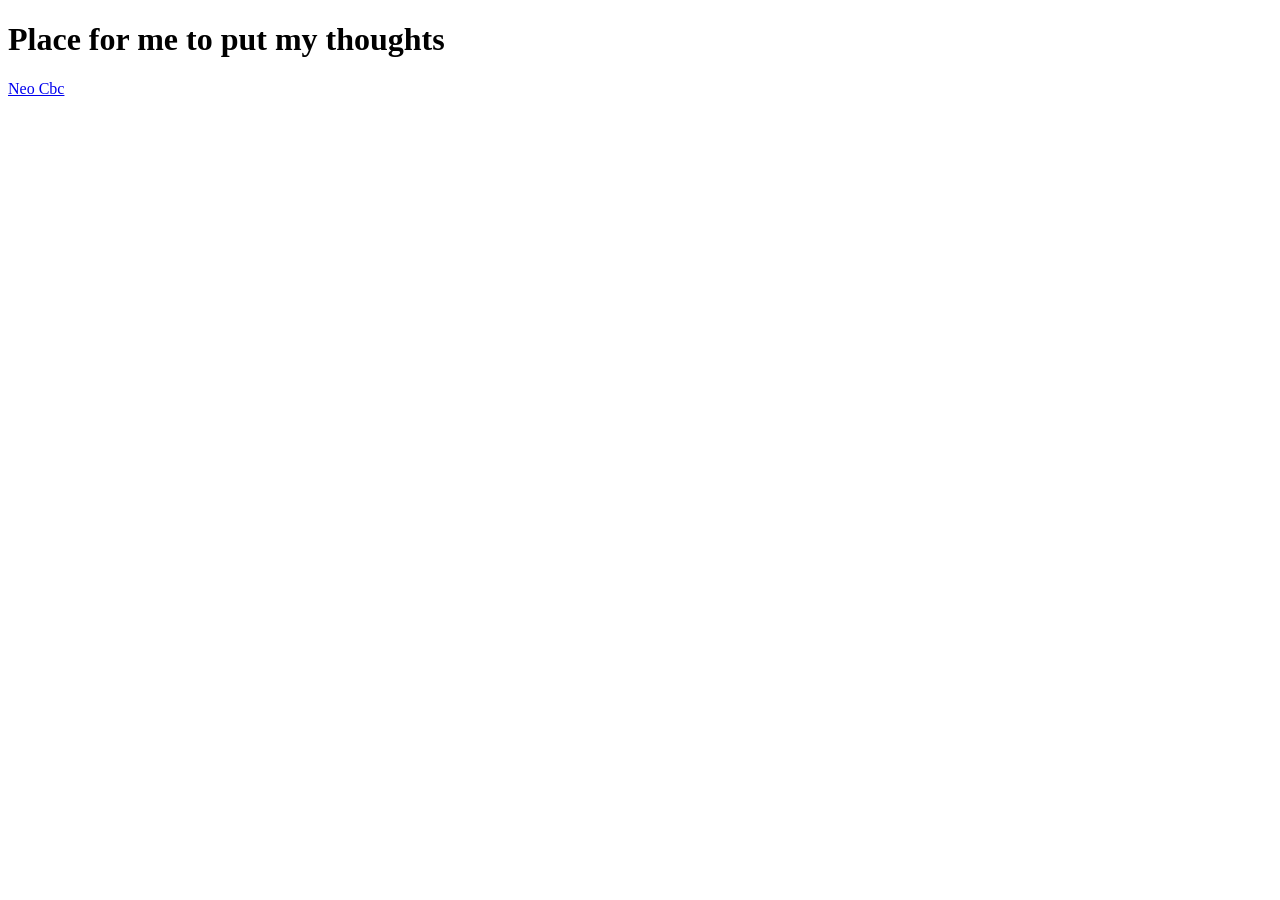
==== index.html @ 9ef69786 "just checking" ====
<!DOCTYPE html>
<html lang="en">
<head>
    <meta charset="UTF-8">
    <meta name="viewport" content="width=device-width, initial-scale=1.0">
    <title>Imagine Donut</title>
</head>
<body>
    <h1>Place for me to put my thoughts</h1>
    <a href = "writing/intro.neo-cbc.html">Neo Cbc</a>
</body>
</html>
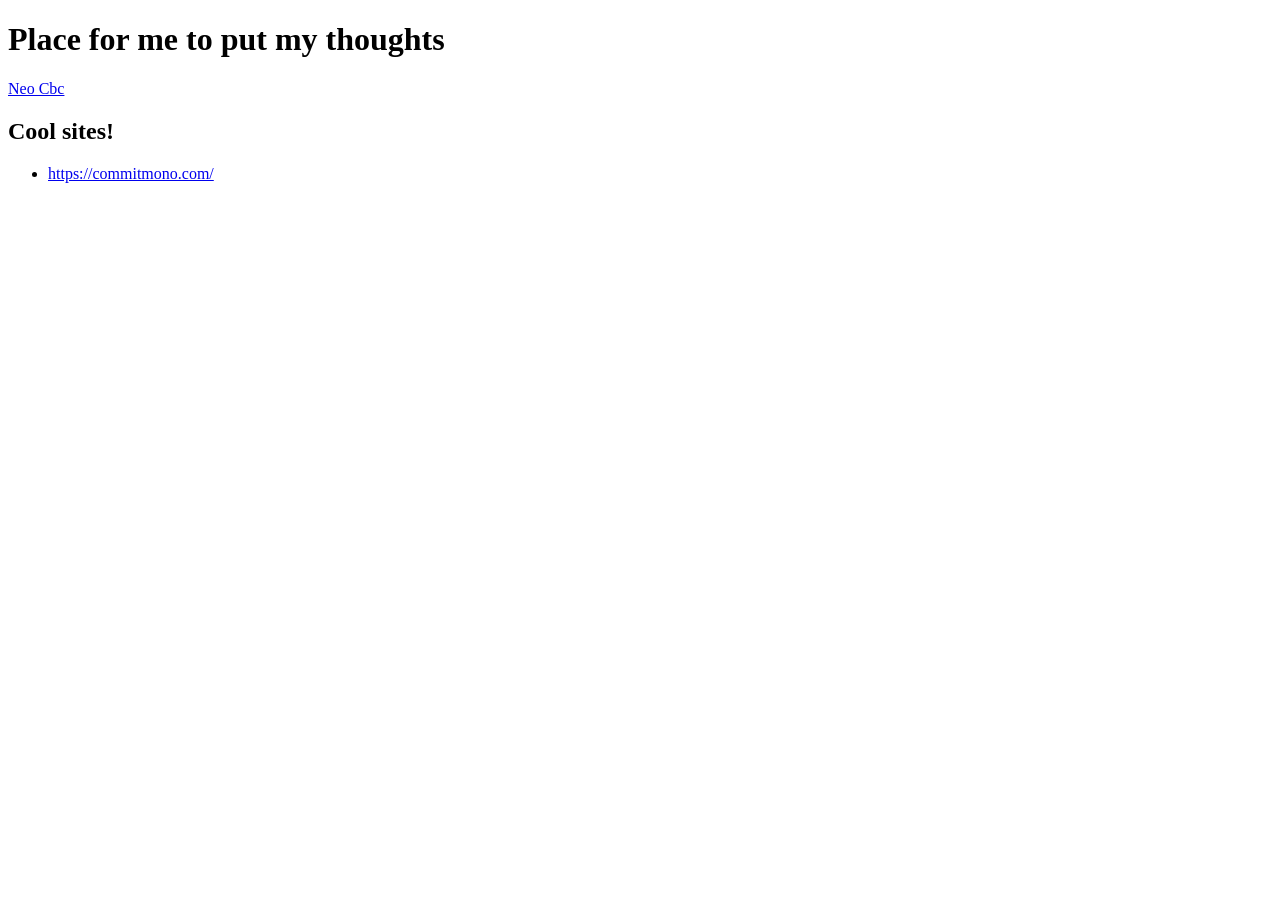
==== commit 5516364b: "yeah progress for prologue" ====
--- a/index.html
+++ b/index.html
@@ -8,5 +8,10 @@
 <body>
     <h1>Place for me to put my thoughts</h1>
     <a href = "writing/intro.neo-cbc.html">Neo Cbc</a>
+
+	<h2>Cool sites!</h2>
+    <ul>
+    	<li><a href="https://commitmono.com/">https://commitmono.com/</li>
+    </ul>
 </body>
 </html>
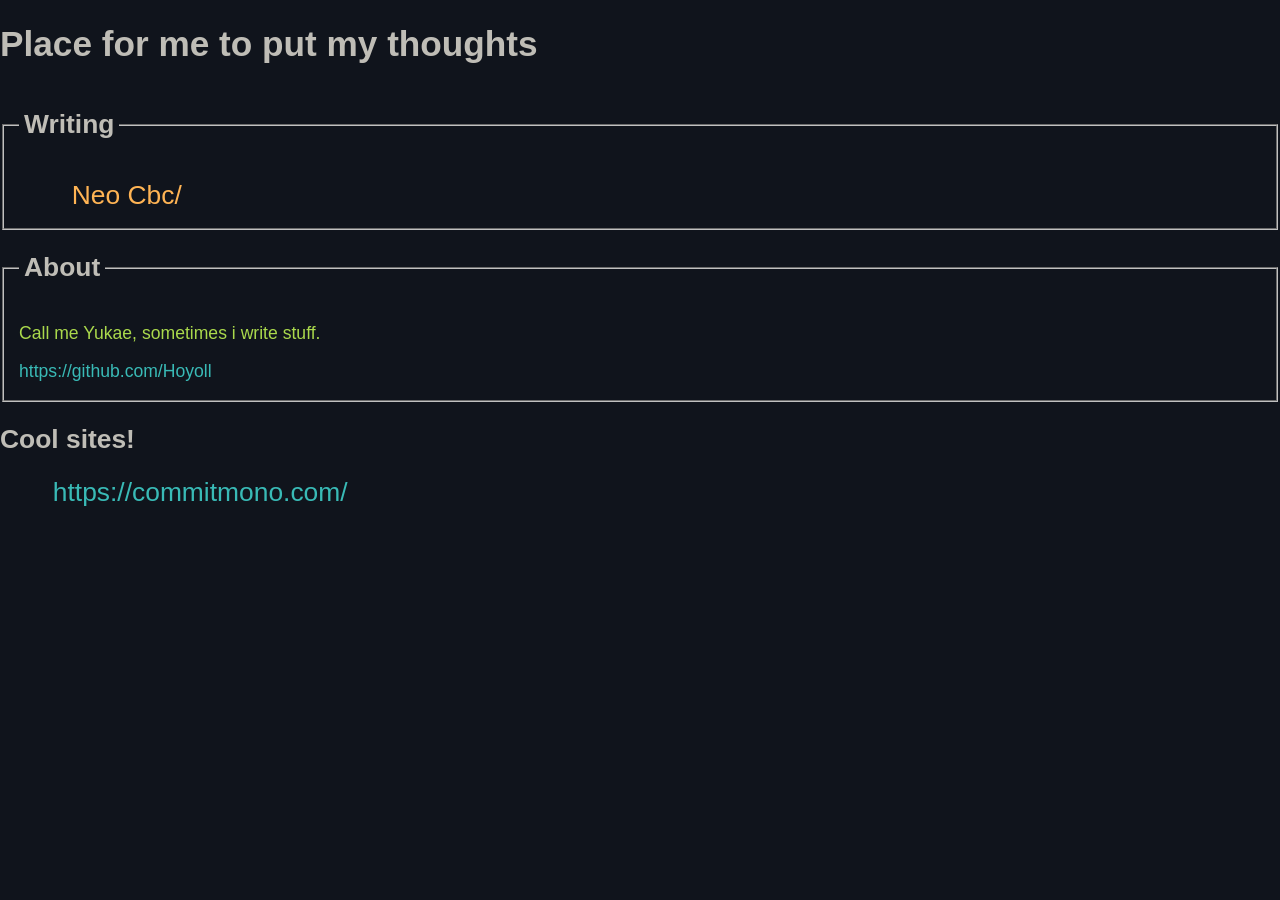
==== commit 7df6defe: "Feature(?): New Look i guess..." ====
--- a/index.html
+++ b/index.html
@@ -3,15 +3,32 @@
 <head>
     <meta charset="UTF-8">
     <meta name="viewport" content="width=device-width, initial-scale=1.0">
-    <title>Imagine Donut</title>
+    <link rel="stylesheet" href="css/style.css">
+	<title>Imagine Donut</title>
 </head>
 <body>
-    <h1>Place for me to put my thoughts</h1>
-    <a href = "writing/intro.neo-cbc.html">Neo Cbc</a>
+	<h1>Place for me to put my thoughts</h1>
 
+	<fieldset>
+		<legend><h2>Writing</h2></legend>
+	<ul>
+		<li><a href = "neo_cbc/intro.html" class = "dir">Neo Cbc</a></li>
+		<!--<li><a href = "eyreen/intro.html" class = "dir">Eyreen</a></li>-->
+	</ul>
+	</fieldset>
+	<fieldset>
+		<legend><h2>About</h2></legend>
+		<p class="about">
+		Call me Yukae, sometimes i write stuff.
+		</p>
+		<p>
+		<a class="file" href="https://github.com/Hoyoll">https://github.com/Hoyoll</a>
+		</p>
+	</fieldset>
 	<h2>Cool sites!</h2>
-    <ul>
-    	<li><a href="https://commitmono.com/">https://commitmono.com/</li>
+    
+	<ul>
+		<li class = "file"><a href="https://commitmono.com/">https://commitmono.com/</a></li>
     </ul>
 </body>
 </html>
--- a/css/style.css
+++ b/css/style.css
@@ -0,0 +1,87 @@
+body {
+	margin: 0;
+	/*padding: clamp(1rem, 2vw, 3rem);*/
+	font-family: "Fira Code", sans-serif;
+	font-size: 1.1rem;
+	background-color: #10141c;
+}
+
+fieldset {
+	padding: 0px 15px;
+}
+
+legend {
+    padding: 0 5px;
+}
+
+h1 {
+	white-space: normal;
+	overflow-wrap: anywhere;
+	color: #bfbdb6;
+	overflow: wrap;
+}
+
+h2 {
+	color: #bfbdb6;
+}
+
+a {
+	text-decoration: none;
+	color: inherit;
+	font-style: normal;
+}
+
+.wrapper {
+	max-width: 80rem;
+	margin: 0 auto;
+}
+
+ul {
+	padding-left: 3em;
+	/* border-radius: 0.5rem;*/
+	overflow: wrap;
+/* 	break-inside: avoid; */
+	/*counter-reset: list-item -2;*/
+}
+
+::marker {
+	content: ' ';	
+}
+
+li a {
+	display: block;
+	cursor: pointer;
+	overflow: wrap;
+}
+
+.dir {
+	color: #ffb454;
+}
+
+.about {
+	color: #aad94c;
+}
+
+.dir::after {
+	content: '/';
+}
+
+.file {
+	color: #39bab6;
+}
+
+.fg {
+	color: #bfbdb6;
+}
+
+li:hover {
+	color: turquoise
+}
+
+li:first-child {
+	font-size: 1.5em;
+}
+
+li:last-child {
+	font-style: italic;
+}
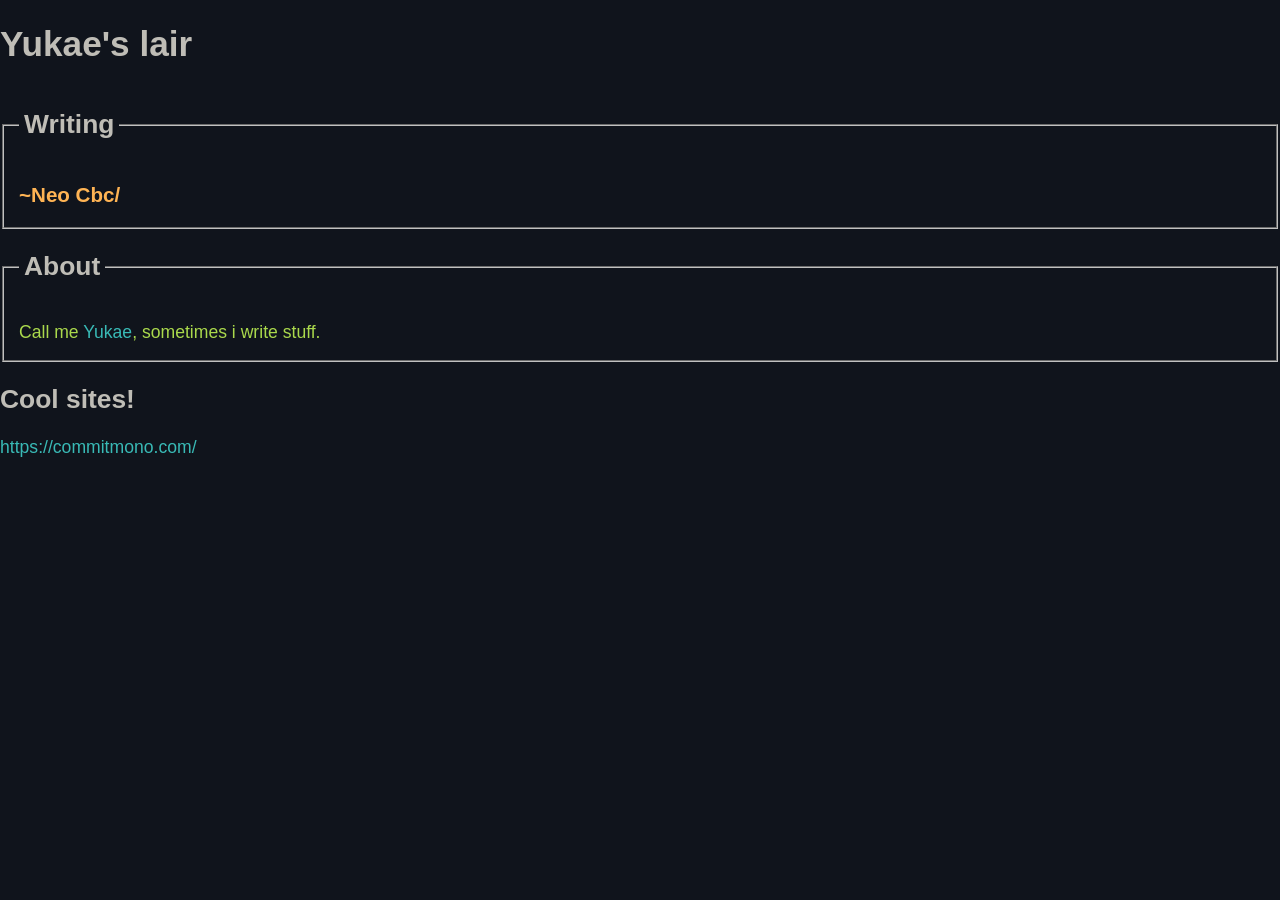
==== commit ed3ed4b9: "Feature(?): New Look i guess..." ====
--- a/index.html
+++ b/index.html
@@ -7,28 +7,21 @@
 	<title>Imagine Donut</title>
 </head>
 <body>
-	<h1>Place for me to put my thoughts</h1>
+	<h1>Yukae's lair</h1>
 
 	<fieldset>
 		<legend><h2>Writing</h2></legend>
-	<ul>
-		<li><a href = "neo_cbc/intro.html" class = "dir">Neo Cbc</a></li>
-		<!--<li><a href = "eyreen/intro.html" class = "dir">Eyreen</a></li>-->
-	</ul>
+		<h3><a href = "neo_cbc/intro.html" class = "dir">Neo Cbc</a></h3>
+		<!--<a href = "eyreen/intro.html" class = "dir">Eyreen</a>-->
 	</fieldset>
 	<fieldset>
 		<legend><h2>About</h2></legend>
 		<p class="about">
-		Call me Yukae, sometimes i write stuff.
-		</p>
-		<p>
-		<a class="file" href="https://github.com/Hoyoll">https://github.com/Hoyoll</a>
-		</p>
+		Call me <a class="file" href="https://github.com/Hoyoll">Yukae</a>, sometimes i write stuff.
+		</p>	
 	</fieldset>
 	<h2>Cool sites!</h2>
     
-	<ul>
-		<li class = "file"><a href="https://commitmono.com/">https://commitmono.com/</a></li>
-    </ul>
+	<a class="file" href="https://commitmono.com/">https://commitmono.com/</a> 
 </body>
 </html>
--- a/css/style.css
+++ b/css/style.css
@@ -29,27 +29,6 @@
 	text-decoration: none;
 	color: inherit;
 	font-style: normal;
-}
-
-.wrapper {
-	max-width: 80rem;
-	margin: 0 auto;
-}
-
-ul {
-	padding-left: 3em;
-	/* border-radius: 0.5rem;*/
-	overflow: wrap;
-/* 	break-inside: avoid; */
-	/*counter-reset: list-item -2;*/
-}
-
-::marker {
-	content: ' ';	
-}
-
-li a {
-	display: block;
 	cursor: pointer;
 	overflow: wrap;
 }
@@ -58,8 +37,8 @@
 	color: #ffb454;
 }
 
-.about {
-	color: #aad94c;
+.dir::before {
+	content: '~';
 }
 
 .dir::after {
@@ -70,18 +49,6 @@
 	color: #39bab6;
 }
 
-.fg {
-	color: #bfbdb6;
+.about {
+	color: #aad94c;
 }
-
-li:hover {
-	color: turquoise
-}
-
-li:first-child {
-	font-size: 1.5em;
-}
-
-li:last-child {
-	font-style: italic;
-}
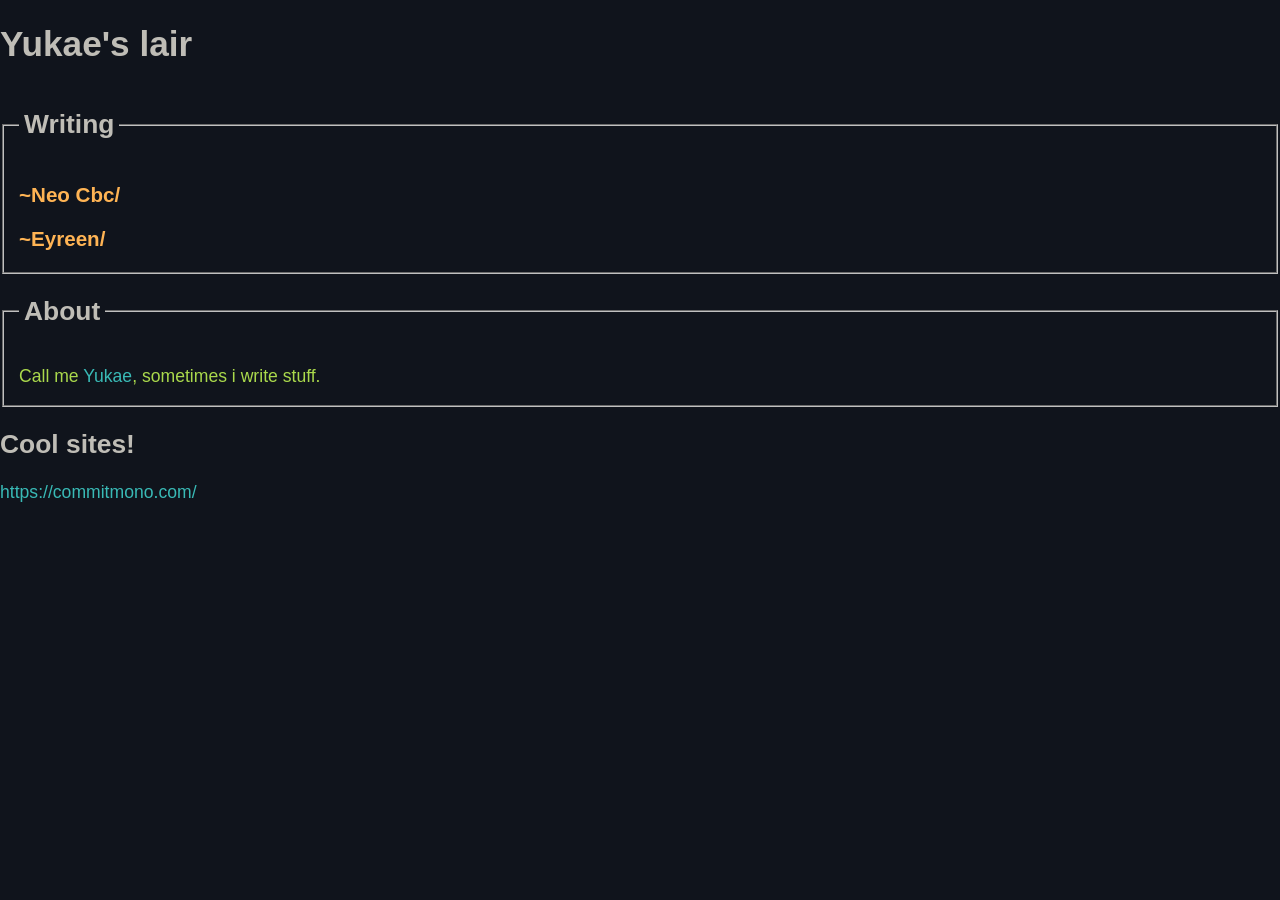
==== commit 4ac83570: "Feature: New stuff!" ====
--- a/index.html
+++ b/index.html
@@ -12,7 +12,7 @@
 	<fieldset>
 		<legend><h2>Writing</h2></legend>
 		<h3><a href = "neo_cbc/intro.html" class = "dir">Neo Cbc</a></h3>
-		<!--<a href = "eyreen/intro.html" class = "dir">Eyreen</a>-->
+		<h3><a href = "eyreen/intro.html" class = "dir">Eyreen</a></h3>
 	</fieldset>
 	<fieldset>
 		<legend><h2>About</h2></legend>
